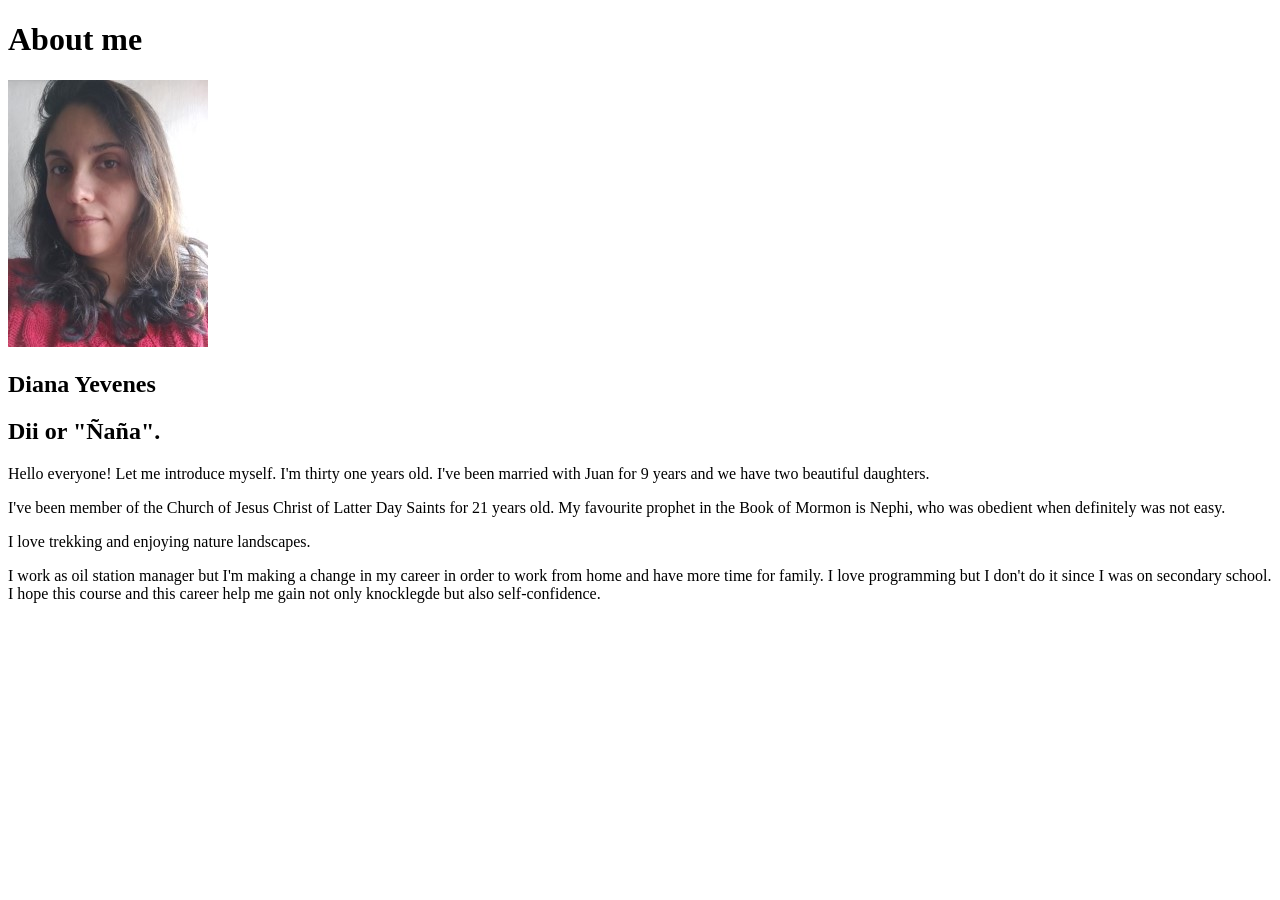
==== wdd130/aboutme/index.html @ ad091f99 "Add files via upload" ====
<!DOCTYPE html>
<html lang="en">
<head>
    <meta charset="UTF-8">
    <meta http-equiv="X-UA-Compatible" content="IE=edge">
    <meta name="viewport" content="width=device-width, initial-scale=1.0">
    <tittle></tittle>
</head>
<body>
    <h1> About me</h1>
    <img alt="Image of me" src="images/Foto1.jpg">
    <h2> Diana Yevenes </h2>
    <h2> Dii or "Ñaña".</h2>
    <p> Hello everyone! Let me introduce myself. I'm thirty one years old. I've been married with Juan for 9 years and we have two beautiful daughters.</p>
    <p> I've been member of the Church of Jesus Christ of Latter Day Saints for 21 years old. My favourite prophet in
        the Book of Mormon is Nephi, who was obedient when definitely was not easy.
    </p>
    <p> I love trekking and enjoying nature landscapes.</p>
    <p> I work as oil station manager but I'm making a change in my career in order to work from home and have
         more time for family. I love programming but I don't do it since I was on secondary school. I hope this
        course and this career help me gain not only knocklegde but also self-confidence.</p>



</body>
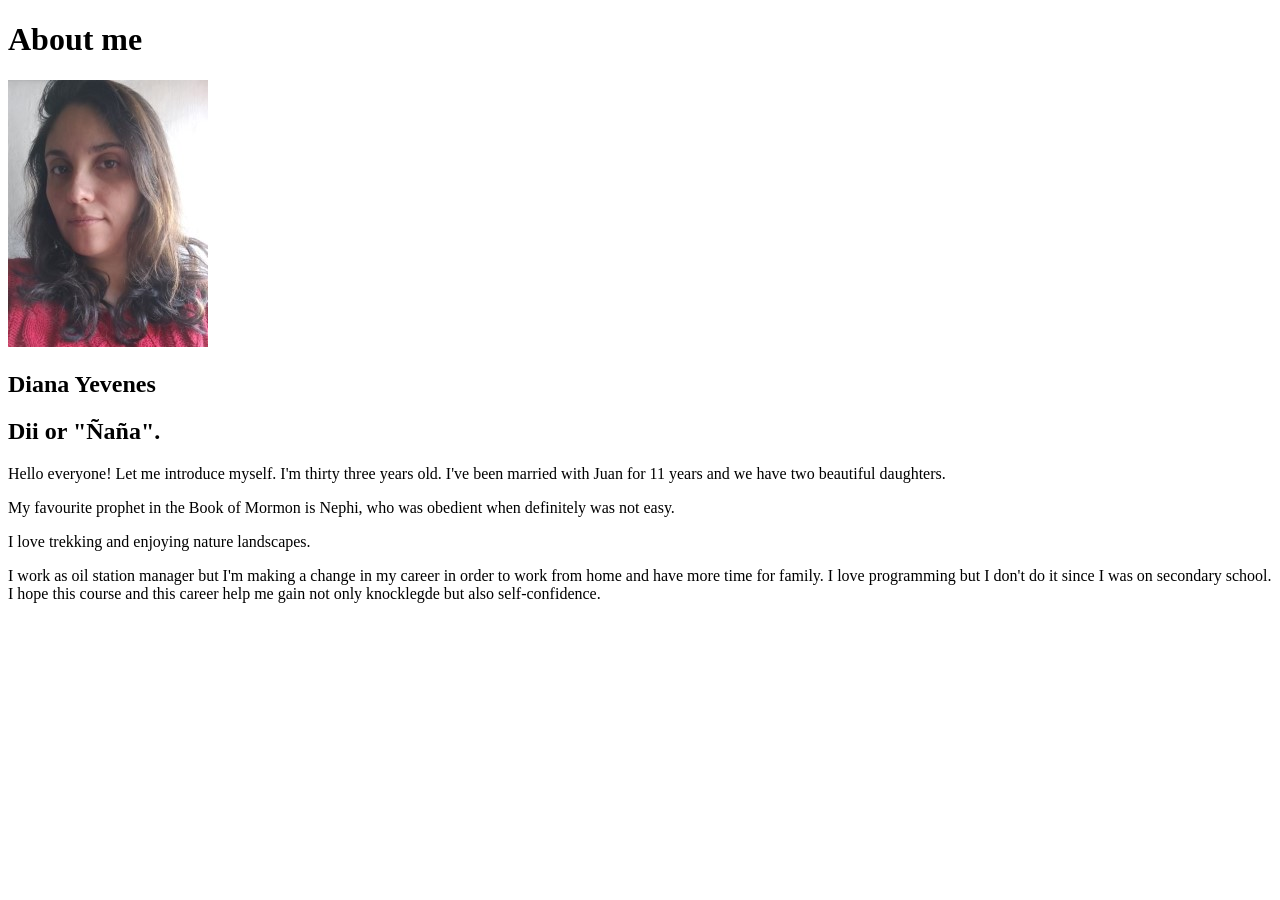
==== commit 5be4ccca: "index.html" ====
--- a/wdd130/aboutme/index.html
+++ b/wdd130/aboutme/index.html
@@ -11,9 +11,8 @@
     <img alt="Image of me" src="images/Foto1.jpg">
     <h2> Diana Yevenes </h2>
     <h2> Dii or "Ñaña".</h2>
-    <p> Hello everyone! Let me introduce myself. I'm thirty one years old. I've been married with Juan for 9 years and we have two beautiful daughters.</p>
-    <p> I've been member of the Church of Jesus Christ of Latter Day Saints for 21 years old. My favourite prophet in
-        the Book of Mormon is Nephi, who was obedient when definitely was not easy.
+    <p> Hello everyone! Let me introduce myself. I'm thirty three years old. I've been married with Juan for 11 years and we have two beautiful daughters.</p>
+    <p> My favourite prophet in the Book of Mormon is Nephi, who was obedient when definitely was not easy.
     </p>
     <p> I love trekking and enjoying nature landscapes.</p>
     <p> I work as oil station manager but I'm making a change in my career in order to work from home and have
@@ -22,4 +21,4 @@
 
 
 
-</body>+</body>
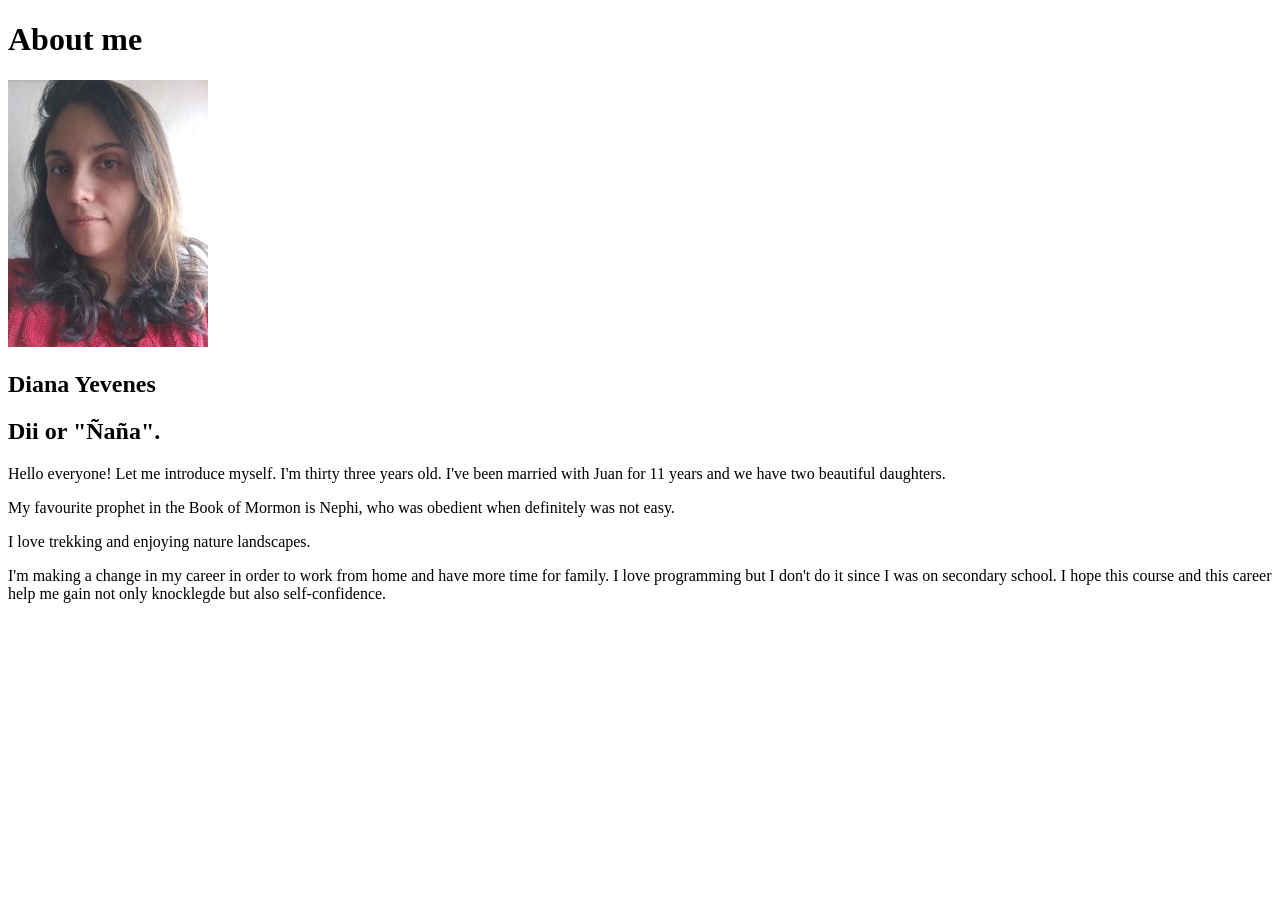
==== commit a2999e11: "index.html" ====
--- a/wdd130/aboutme/index.html
+++ b/wdd130/aboutme/index.html
@@ -15,8 +15,7 @@
     <p> My favourite prophet in the Book of Mormon is Nephi, who was obedient when definitely was not easy.
     </p>
     <p> I love trekking and enjoying nature landscapes.</p>
-    <p> I work as oil station manager but I'm making a change in my career in order to work from home and have
-         more time for family. I love programming but I don't do it since I was on secondary school. I hope this
+    <p> I'm making a change in my career in order to work from home and have more time for family. I love programming but I don't do it since I was on secondary school. I hope this
         course and this career help me gain not only knocklegde but also self-confidence.</p>
 
 
